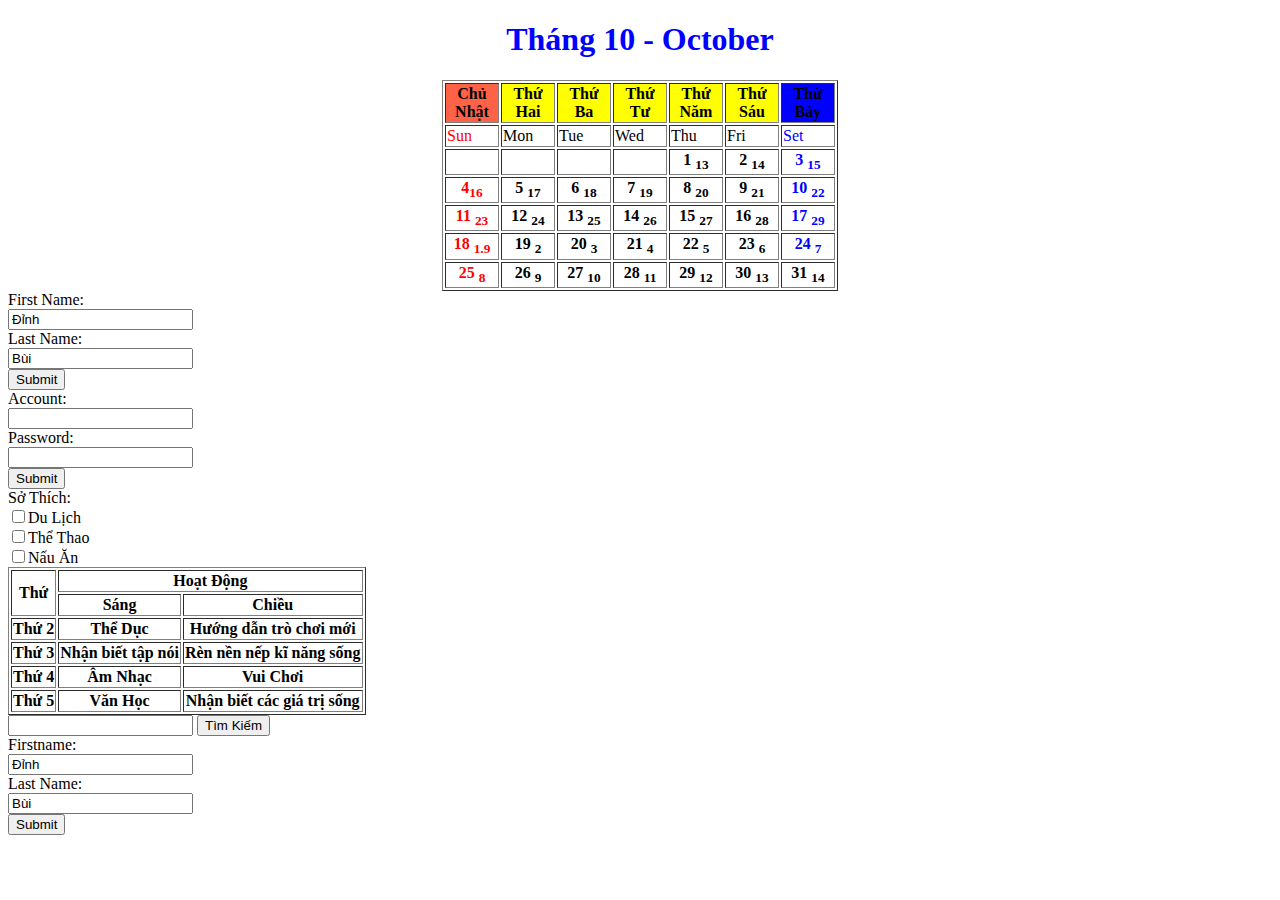
==== Thuc hanh/Bai 3.html @ 5aa5bcff "cap nhat" ====
<!DOCTYPE html>
<html lang="en">
<head>
    <meta charset="UTF-8">
    <meta http-equiv="X-UA-Compatible" content="IE=edge">
    <meta name="viewport" content="width=device-width, initial-scale=1.0">
    <title>Document</title>
</head>
<body>
    <center>
        <h1 style="color: blue;">Tháng 10 - October</h1>
    </center>
    <center>
<table border="1">
    
    <center>
        <tr>
            <th style="background-color: tomato; width: 50px;">Chủ Nhật</th>
            <th style="background-color: yellow; width: 50px;">Thứ Hai</th>
            <th style="background-color: yellow; width: 50px;">Thứ Ba</th>
            <th style="background-color: yellow; width: 50px;">Thứ Tư</th>
            <th style="background-color: yellow; width: 50px;">Thứ Năm</th>
            <th style="background-color: yellow; width: 50px;">Thứ Sáu</th>
            <th style="background-color: blue; width: 50px;">Thứ Bảy</th>
        </tr>
        <tr>
            <td style="color: red;">Sun</td>
            <td>Mon</td>
            <td>Tue</td>
            <td>Wed</td>
            <td>Thu</td>
            <td>Fri</td>
            <td style="color: blue;">Set</td>
        </tr>
        <tr>
            <th></th>
            <th></th>
            <th></th>
            <th></th>
            <th>1 <sub>13</sub></th>
            <th>2 <sub>14</sub></th>
            <th style="color: blue;">3 <sub>15</sub></th>
        </tr>
        <tr>
            <th style="color: red;">4<sub>16</sub></th>
            <th>5 <sub>17</sub></th>
            <th>6 <sub>18</sub></th>
            <th>7 <sub>19</sub></th>
            <th>8 <sub>20</sub></th>
            <th>9 <sub>21</sub></th>
            <th style="color: blue;">10 <sub>22</sub></th>
        </tr>
        <tr>
            <th style="color: red;">11 <sub>23</sub></th>
            <th>12 <sub>24</sub></th>
            <th>13 <sub>25</sub></th>
            <th>14 <sub>26</sub></th>
            <th>15 <sub>27</sub></th>
            <th>16 <sub>28</sub></th>
            <th style="color: blue;">17 <sub>29</sub></th>
        </tr>
        <tr>
            <th style="color: red;">18 <sub>1.9</sub></th>
            <th>19 <sub>2</sub></th>
            <th>20 <sub>3</sub></th>
            <th>21 <sub>4</sub></th>
            <th>22 <sub>5</sub></th>
            <th>23 <sub>6</sub></th>
            <th style="color: blue;">24 <sub>7</sub></th>
        </tr>
        <tr>
            <th style="color: red;">25 <sub>8</sub></th>
            <th>26 <sub>9</sub></th>
            <th>27 <sub>10</sub></th>
            <th>28 <sub>11</sub></th>
            <th>29 <sub>12</sub></th>
            <th>30 <sub>13</sub></th>
            <th>31 <sub>14</sub></th>
        </tr>

    </center>
    
</table>
</center>

<form>
    First Name:
    <br>
    <input type="text" name="firstname" value="Đỉnh">
    <br>
    Last Name:
    <br>
    <input type="text" name="lastname" value="Bùi">
    <br>
    <input type="submit" name="submit" id="">
</form>

<form action="/action_page.php">
    Account:
    <br>
    <input name="account" type="text"/>
    <br>
    Password:
    <br>
    <input name="Password" type="password">
    <br>
    <input type="submit" name="Submit">
  </form>

  <form>
    Sở Thích: <br>
    <label><input type="checkbox" name="hobby" value="travel">Du Lịch</label><br>
    <label><input type="checkbox" name="hobby" value="sport">Thể Thao</label> <br>
    <label><input type="checkbox" name="hobby" value="cooking">Nấu Ăn</label> <br>
  </form>


<table border="1">
    <tr>
        <th rowspan="2">Thứ</th>
        <th colspan="2">Hoạt Động</th>
    </tr>

    <tr>
        <th>Sáng</th>
        <th>Chiều</th>
    </tr>
    <tr>
        <th>Thứ 2</th>
        <th>Thể Dục</th>
        <th>Hướng dẫn trò chơi mới</th>
    </tr>
    <tr>
        <th>Thứ 3</th>
        <th>Nhận biết tập nói</th>
        <th>Rèn nền nếp kĩ năng sống</th>
    </tr>
    <tr>
        <th>Thứ 4</th>
        <th>Âm Nhạc</th>
        <th>Vui Chơi</th>
    </tr>
    <tr>
        <th>Thứ 5</th>
        <th>Văn Học</th>
        <th>Nhận biết các giá trị sống</th>
    </tr>

</table>

<form action="https://www.google.com.vn/search?">
    <input type="text" name="q">
    <input type="submit" value="Tìm Kiếm">
</form>


<form>
    Firstname: <br>
    <input type="text" name="firstname" value="Đỉnh"><br>
    Last Name: <br>
    <input type="text" name="lastname" value="Bùi"><br>
    <input type="submit" name="Submit">
</form>


</body>
</html>
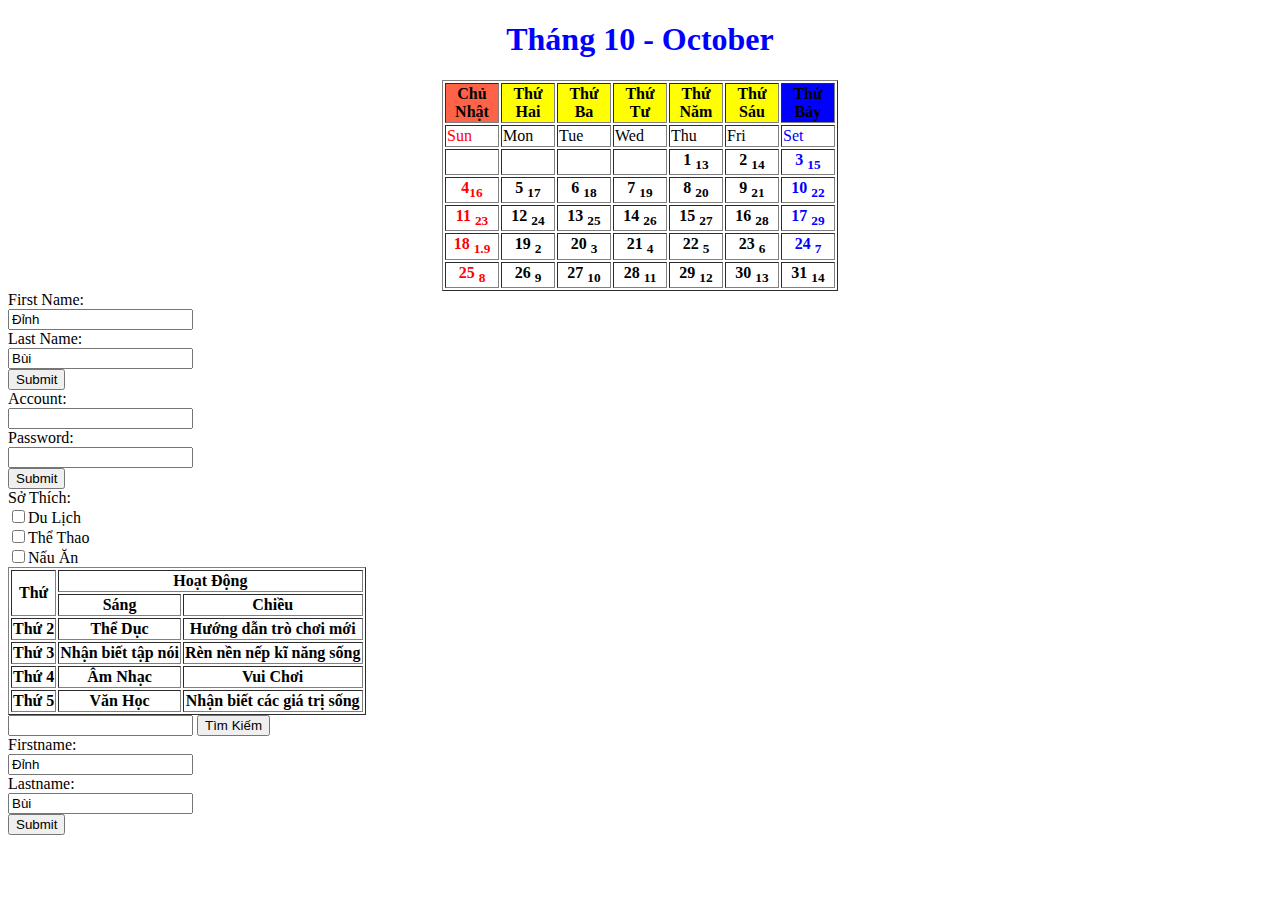
==== commit b9ece634: "12 thang 3" ====
--- a/Thuc hanh/Bai 3.html
+++ b/Thuc hanh/Bai 3.html
@@ -153,14 +153,16 @@
     <input type="submit" value="Tìm Kiếm">
 </form>
 
+<form action="">
+    Firstname: <br>
+    <input type="text" name="Firstname" value="Đỉnh"><br>
+    Lastname: <br>
+    <input type="text" name="Lastname" value="Bùi"><br>
+    <input type="submit" name="Submit">
 
-<form>
-    Firstname: <br>
-    <input type="text" name="firstname" value="Đỉnh"><br>
-    Last Name: <br>
-    <input type="text" name="lastname" value="Bùi"><br>
-    <input type="submit" name="Submit">
 </form>
+
+
 
 
 </body>
